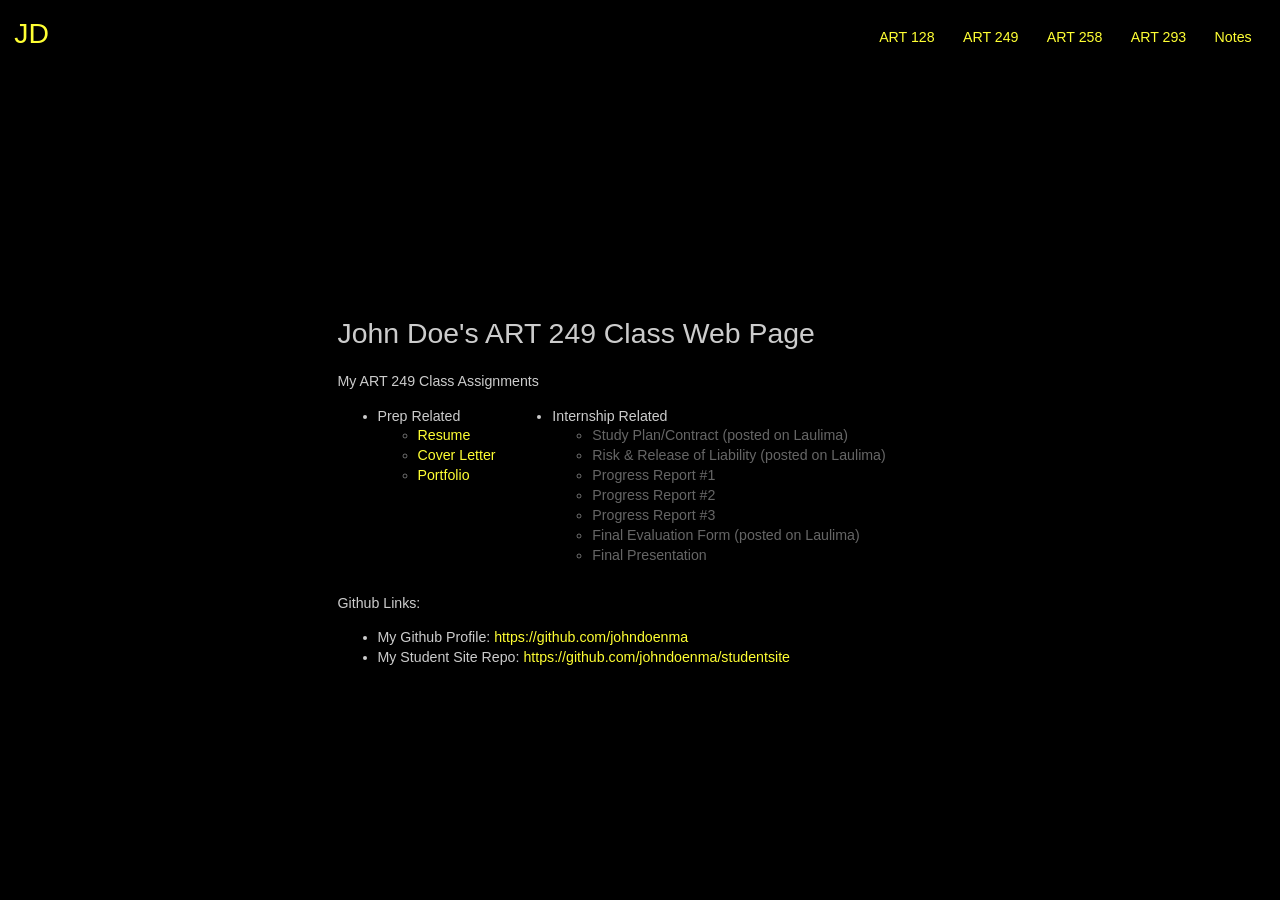
==== art293/index.html @ 31ffef11 "added files from orig repo" ====
<!doctype html>
<html lang="en">

<head>
    <meta charset="utf-8">
    <title>John Doe | ART 249</title>
    <meta name="description" content="This is my Student Site" />

    <!-- FOR SMALL SCREENS -->
    <meta name="viewport" content="width=device-width, initial-scale=1.0" />

    <!-- FOR IE/EDGE -->
    <meta http-equiv="X-UA-Compatible" content="ie=edge" />

    <!-- MAIN CSS -->
    <link href="../css/style.css" rel="stylesheet" type="text/css" />

</head>

<body>

    <header class="site-header">

        <div class="site-id">
            <h1><a href="../index.html">JD</a></h1>
        </div>

        <nav class="site-nav">
            <ul>
                <li><a href="../art128/index.html">ART 128</a></li>
                <li><a href="../art249/index.html">ART 249</a></li>
                <li><a href="../art258/index.html">ART 258</a></li>
                <li><a href="../art293/index.html">ART 293</a></li>
                <li><a href="../notes/index.html">Notes</a></li>
            </ul>
        </nav>

    </header>

    <main class="site-main">

        <div class="container">

            <h1>John Doe's ART 249 Class Web Page</h1>
            <p>My ART 249 Class Assignments</p>
            <ul class="list-two-col list-assignments">
                <li>Prep Related
                    <ul>
                        <li><a href="johndoe-resume.pdf">Resume</a></li>
                        <li><a
                                href="https://docs.google.com/document/d/1ggvfz1Ajre3muOTLtT6R_kLm5dLchMcpEduzI1lsxDU/edit?usp=sharing">Cover
                                Letter</a></li>
                        <li><a
                                href="http://nma.kcc.hawaii.edu/gargiulo/tests/portfolios/customportfolio1/index.html">Portfolio</a>
                        </li>
                    </ul>
                </li>
                <li>Internship Related
                    <ul>
                        <li>Study Plan/Contract (posted on Laulima)</li>
                        <li>Risk & Release of Liability (posted on Laulima)</li>
                        <li>Progress Report #1</li>
                        <li>Progress Report #2</li>
                        <li>Progress Report #3</li>
                        <li>Final Evaluation Form (posted on Laulima)</li>
                        <li>Final Presentation</li>
                    </ul>
                </li>
            </ul>


            <p>Github Links:</p>
            <ul>
                <li>My Github Profile: <a href="https://github.com/johndoenma">https://github.com/johndoenma</a></li>
                <li>My Student Site Repo: <a
                        href="https://github.com/johndoenma/studentsite">https://github.com/johndoenma/studentsite</a>
                </li>
            </ul>

        </div>

    </main>



</body>

</html>
---- css/style.css ----
/* GLOBAL RESET */
* { box-sizing: border-box; }
body { margin: 0; }

/* GLOBAL COLORS  */
body {
    background-color: rgba(0,0,0,1);
    color: rgba(255,255,255,.8);
}
a { color: rgba(255,255,51,1); }

/* GLOBAL TYPOGRAPHY */
body {
    font-family: Helvetica, Arial, sans-serif;
    font-size: 88.75%; /* 14px */
    line-height: 1.4;
}
p { max-width: 35em; }
a { text-decoration: none; }
h1, h2, h3 { font-weight: normal;}

/* LAYOUT */
body {
    min-height: 100vh;
    display: grid;
    grid-template-rows: auto 1fr;
}

.container {
    margin: 0 auto;
    max-width: 1000px;
    padding: 0 1em;
}

/* SITE STRUCTURE */
.site-header {
    display: flex;
    justify-content: space-between;
    padding: 1em;
}

.site-header h1 {
    margin: 0;
}

/* SITE NAV */
.site-nav ul {
    display: flex;
    list-style: none;
    margin: 0;
    padding: 0;
}

.site-nav a {
    padding: 1em;
    display: block;
}

/* SITE MAIN */
.site-main {
    display: flex;
    flex-direction: column;
    justify-content: center;
    align-items: center;
}

/* TWO COLUMN LISTS  */
.list-two-col {
    display: flex;
    flex-wrap: wrap;
}
.list-two-col ul {
    margin-bottom: 1em;
}
.list-two-col ul ul {
    margin-bottom: 0;
}
.list-two-col li {
    padding-right: 2em;
}

/* ASSIGNMENT LISTS */
.list-assignments li li {
    color: rgba(255,255,255,.4);
}


/* FOR TESTING ONLY */

/* *, body {
    background: rgba(0,0,0,.1);
    border: 1px solid black;
    padding: 10px;
} */

/* .site-header { background-color: rgba(255,0,0,.3); }
.site-main { background-color: rgba(2, 87, 2, 0.3); } */
/* body { background-color: rgba(0,0,255,.3); } */
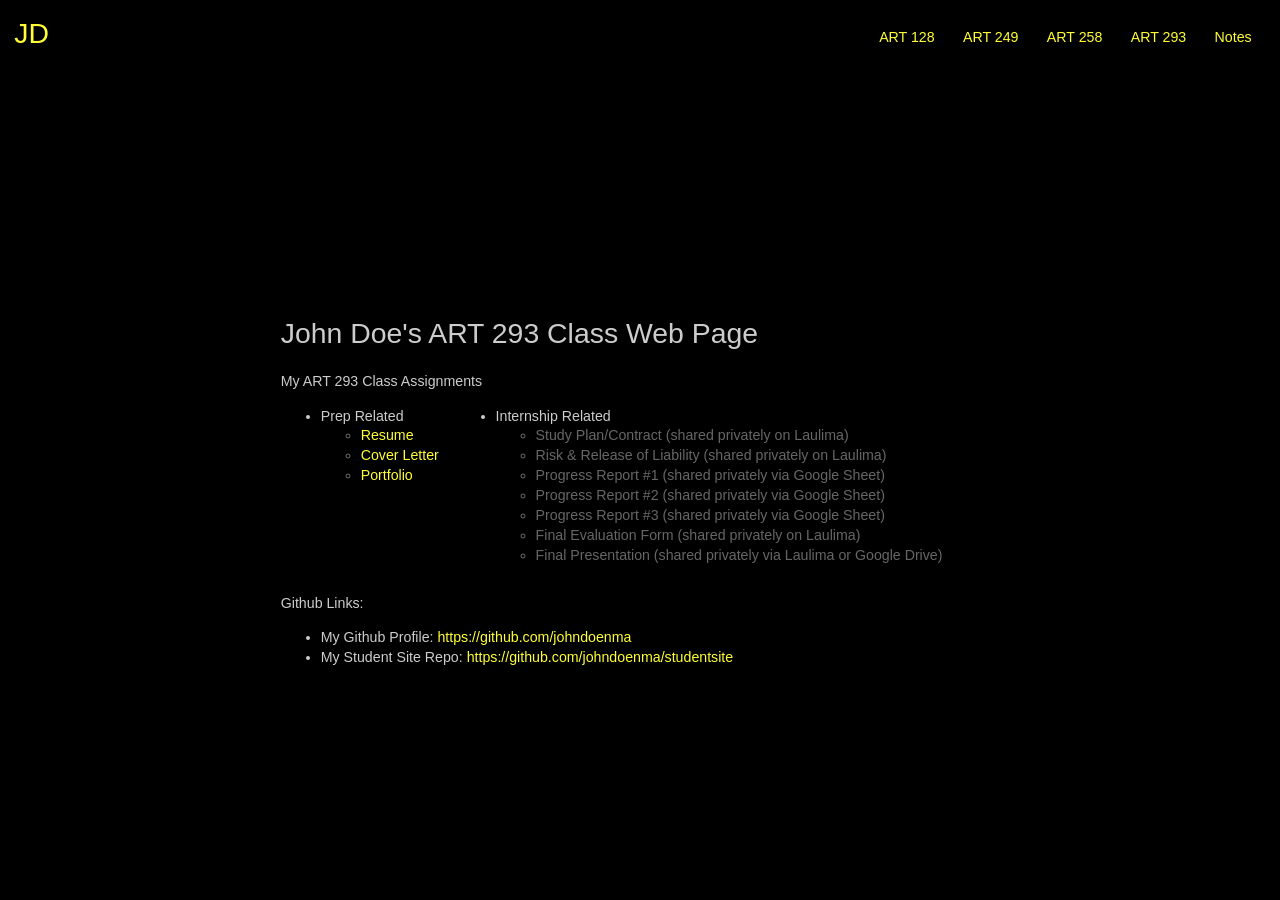
==== commit 43bbf636: "updated 293" ====
--- a/art293/index.html
+++ b/art293/index.html
@@ -3,7 +3,7 @@
 
 <head>
     <meta charset="utf-8">
-    <title>John Doe | ART 249</title>
+    <title>John Doe | ART 293</title>
     <meta name="description" content="This is my Student Site" />
 
     <!-- FOR SMALL SCREENS -->
@@ -41,8 +41,8 @@
 
         <div class="container">
 
-            <h1>John Doe's ART 249 Class Web Page</h1>
-            <p>My ART 249 Class Assignments</p>
+            <h1>John Doe's ART 293 Class Web Page</h1>
+            <p>My ART 293 Class Assignments</p>
             <ul class="list-two-col list-assignments">
                 <li>Prep Related
                     <ul>
@@ -57,13 +57,13 @@
                 </li>
                 <li>Internship Related
                     <ul>
-                        <li>Study Plan/Contract (posted on Laulima)</li>
-                        <li>Risk & Release of Liability (posted on Laulima)</li>
-                        <li>Progress Report #1</li>
-                        <li>Progress Report #2</li>
-                        <li>Progress Report #3</li>
-                        <li>Final Evaluation Form (posted on Laulima)</li>
-                        <li>Final Presentation</li>
+                        <li>Study Plan/Contract (shared privately on Laulima)</li>
+                        <li>Risk & Release of Liability (shared privately on Laulima)</li>
+                        <li>Progress Report #1 (shared privately via Google Sheet)</li>
+                        <li>Progress Report #2 (shared privately via Google Sheet)</li>
+                        <li>Progress Report #3 (shared privately via Google Sheet)</li>
+                        <li>Final Evaluation Form (shared privately on Laulima)</li>
+                        <li>Final Presentation (shared privately via Laulima or Google Drive)</li>
                     </ul>
                 </li>
             </ul>
